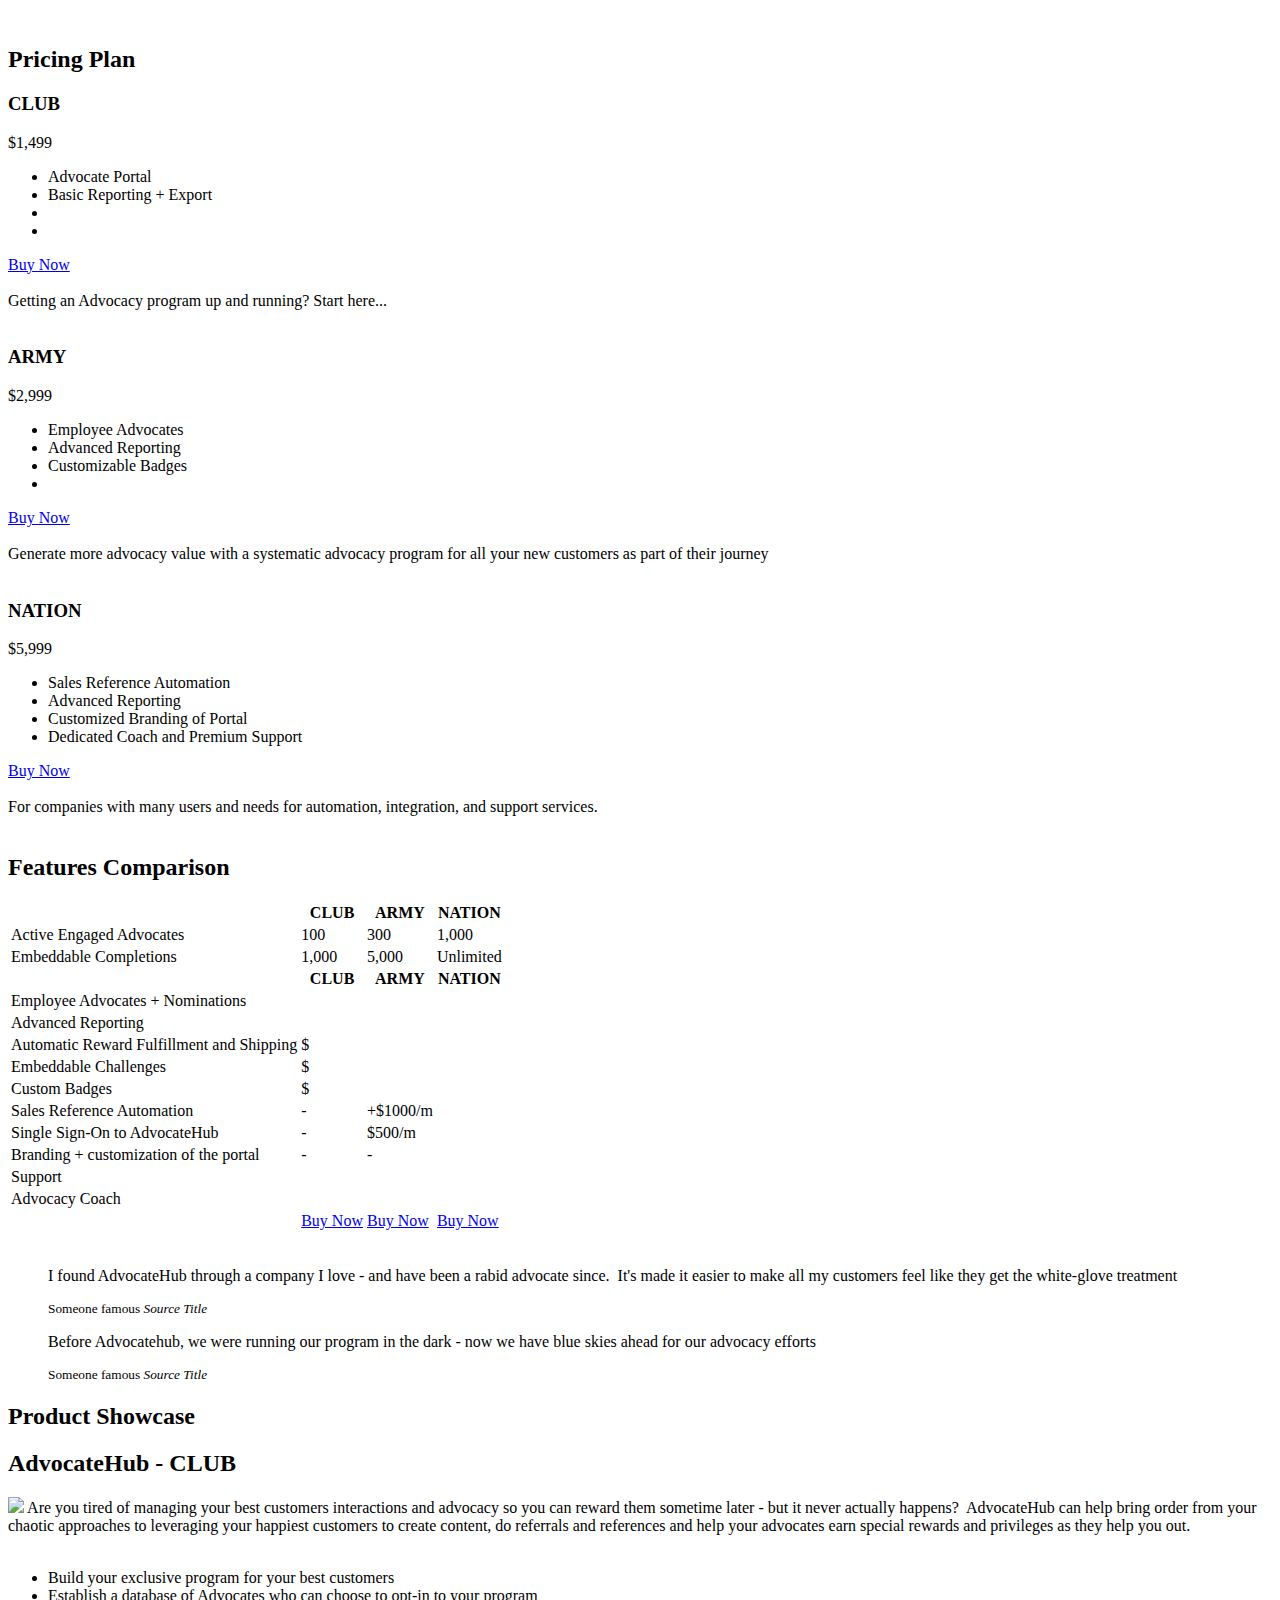
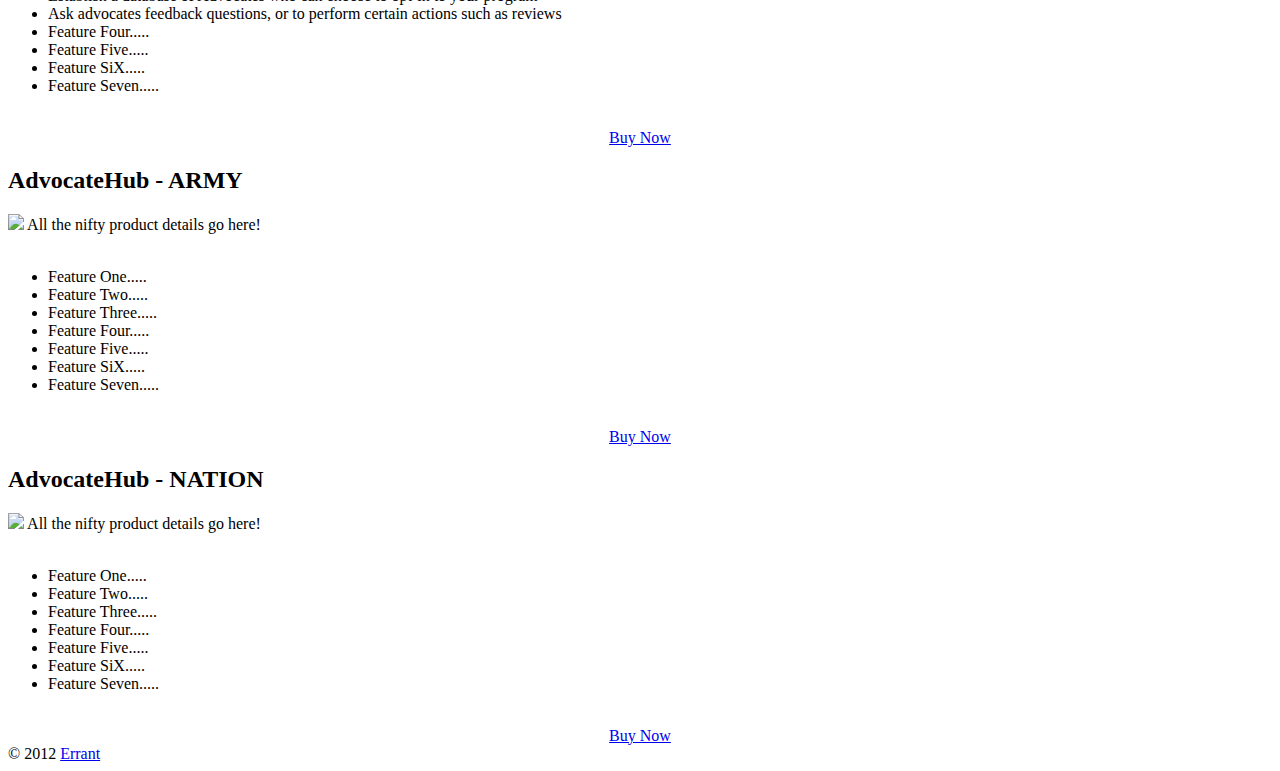
==== index.html @ 7a6dfd01 "update prices" ====
<html class="no-js" lang="en"><head>
	<meta charset="utf-8">
	<meta http-equiv="X-UA-Compatible" content="IE=edge,chrome=1">

	<title>Productive</title>
	<meta name="description" content="">
	<meta name="author" content="">

	<meta name="viewport" content="width=device-width">

	<link rel="stylesheet" href="css/bootstrap.min.css">
	<link rel="stylesheet" href="css/font-awesome.css">
	<link rel="stylesheet" href="css/style.css">
  <!-- The following stylesheet just contains styling for THIS demo page -->
  <link rel="stylesheet" href="css/page.css">

	<script src="js/libs/modernizr-2.5.3-respond-1.1.0.min.js"></script>

	
<script src="js/libs/jquery-1.7.2.min.js"></script>
<script src="js/libs/bootstrap/tooltip.js"></script>
<script>
     $('#').tooltip()   
	</script>


</head>
<body>

<div role="main" class="container" id="content"><div class="span12">
            <div class="row">
                
            <br>
                </div>
            
        </div>
  <h2>Pricing Plan</h2>
  
  <div class="row pricing pricing-yellow">
    <div class="span4 plan">
      <h3>CLUB</h3>
      <span>$1,499</span>
      <ul>
        <li>Advocate Portal<br></li>
        <li>Basic Reporting + Export<br></li>
        <li><br></li>
        <li><br></li>
      </ul>
      <div>
        <a href="#" class="btn btn-large">Buy Now</a>
      </div>
      
      <div class="lead"><br>Getting an Advocacy program up and running?  Start here...<br><br></div>
      </div>
    <div class="span3 plan">
    </div>
    <div class="span4 plan">
      <h3>ARMY<br></h3>
      <span>
        $2,999
      </span>
      <ul>
        <li>Employee Advocates<br></li>
        <li>Advanced Reporting<br></li>
        <li>Customizable Badges<br></li>
        <li><br></li>
      </ul>
      <div>
        <a href="#" class="btn btn-large">Buy Now</a>
      </div>
      
      <div class="lead"><br>Generate more advocacy value with a systematic advocacy program for all your new customers as part of their journey<br><br></div>
      </div>
    <div class="span3 plan">
    </div>
    <div class="span4 plan plan-primary">
        <h3>NATION</h3>
        <span>
          $5,999
        </span>
        <ul>
          
          <li>Sales Reference Automation<br></li><li>Advanced Reporting<br></li>
          <li>Customized Branding of Portal<br></li>
          <li>Dedicated Coach and Premium Support<br></li>
        </ul>
        <div>
          <a href="#" class="btn btn-large">Buy Now</a>
        </div><div class="lead"><br>For companies with many users and needs for automation, integration, and support services.<br><br></div>
      </div>
    <div class="span3 plan">
      
        
        
        
        </div><div class="span3 plan">
      
        
        
        
        </div>
        <div class="span12">
            <div class="row">
                
                
            </div>
            
        </div>
  </div>
  <h2>Features Comparison</h2>
  
  <div class="row">
    <table class="table-striped table-bordered table-comparison span12 table-yellow">
      <thead>
        <tr>
          <th></th>
          <th>CLUB</th>
          <th>ARMY</th>
          <th class="primary">NATION<br></th>
        
          </tr>
      </thead>
      <tbody>
        <tr>
          <td>Active Engaged Advocates<br></td>
          <td>100</td>
          <td>300<br></td>
          <td class="primary">1,000</td>
        
          </tr>
        <tr>
          <td>Embeddable Completions<br></td>
          <td>1,000</td>
          <td>5,000</td>
          <td class="primary">Unlimited</td>
        
          </tr>
        
        <tr>
          <th></th>
          <th>CLUB</th>
          <th>ARMY</th>
          <th class="primary">NATION</th>
        
          </tr>
          
          <tr>
          <td>Employee Advocates + Nominations <i class="icon-info-sign"></i> <br></td>
          <td><i class="icon-shopping-cart"></i></td>
          <td><i class="icon-shopping-cart"></i></td>
          <td class="primary"><i class="icon-ok"></i></td>
          </tr>
          
        <tr>
          <td>Advanced Reporting <i class="icon-info-sign"></i> <br></td>
          <td><i class="icon-info-sign"></i></td>
          <td><i class="icon-ok"></i></td>
          <td class="primary"><i class="icon-ok"></i></td>
        
          </tr>
        
        <tr>
          <td>Automatic Reward Fulfillment and Shipping<br></td>
          <td>$</td>
          <td><i class="icon-ok"></i></td>
          <td class="primary"><i class="icon-ok"></i></td>
        
          </tr>
        <tr>
          <td>Embeddable Challenges<br></td>
          <td>$</td>
          <td><i class="icon-ok"></i></td>
          <td class="primary"><i class="icon-ok"></i></td>
        
          </tr>
          
           <tr>
          <td>Custom Badges<br></td>
          <td>$</td>
          <td><i class="icon-ok"></i></td>
          <td class="primary"><i class="icon-ok"></i></td>
     
        
          </tr>
        <tr>
          <td>Sales Reference Automation<br></td>
          <td>-</td>
          <td>+$1000/m</td>
          <td class="primary"><i class="icon-ok"></i></td>
        
          </tr>
          
             <tr>
          <td>Single Sign-On to AdvocateHub<br></td>
          <td>-</td>
          <td>$500/m</td>
          <td class="primary"><i class="icon-ok"></i></td>
        
          </tr>
          
         <tr>
          <td>Branding + customization of the portal<br></td>
          <td>-</td>
          <td>-</td>
          <td class="primary"><i class="icon-ok"></i></td>
        
          </tr><tr>
          <td>Support</td>
          <td><i class="icon-headphones"></i></td>
          <td><i class="icon-headphones"></i></td>
          <td class="primary"><i class="icon-plane"></i></td>
        
          </tr><tr>
          <td>Advocacy Coach<br></td>
          <td><br></td>
          <td><i class="icon-ok"></i></td>
          <td class="primary"><i class="icon-ok"></i></td>
        
          </tr>
          <tr><td><br></td>
          <td><a href="#" class="btn btn-large">Buy Now</a></td>
          <td><a href="#" class="btn btn-large">Buy Now</a></td>
          <td class="primary"><a href="#" class="btn btn-large">Buy Now</a></td>
        
          </tr>
      </tbody>

    </table>
  </div>
  <div class="span12">
  <div class="row"><br></div>
            <div class="row">
                <blockquote class="span8">
  <p>I found AdvocateHub through a company I love - and have been a rabid advocate since.&nbsp; It's made it easier to make all my customers feel like they get the white-glove treatment<br></p>
  <small>Someone famous <cite title="Source Title">Source Title</cite></small>
</blockquote>

<blockquote class="pull-right span6">
  <p>Before Advocatehub, we were running our program in the dark - now we have blue skies ahead for our advocacy efforts<br></p>
  <small>Someone famous <cite title="Source Title">Source Title</cite></small>
</blockquote>
                
            </div>
            
        </div><h2>Product Showcase</h2>
  
  <div class="row showcase showcase-yellow">
    <div class="span12 product">
      <h2>AdvocateHub - CLUB<br></h2>
      <div class="">
        <img src="img/box.png" class="img-polaroid pull-right">
          Are you tired of managing your best customers interactions and advocacy so you can reward them sometime later - but it never actually happens?&nbsp; AdvocateHub can help bring order from your chaotic approaches to leveraging your happiest customers to create content, do referrals and references and help your advocates earn special rewards and privileges as they help you out.<br>
          <br>
          <ul>
            <li>Build your exclusive program for your best customers<br></li>
            <li>Establish a database of Advocates who can choose to opt-in to your program<br></li>
            <li>Ask advocates feedback questions, or to perform certain actions such as reviews<br></li>
            <li>Feature Four.....</li>
            <li>Feature Five.....</li>
            <li>Feature SiX.....</li>
            <li>Feature Seven.....</li>
          </ul>
          <br>
          <center>
            <a href="#" class="btn btn-large">Buy Now</a>
          </center>
      </div>
    </div>
    <div class="span12 product product-primary">
      <h2>AdvocateHub - ARMY<br></h2>
      <div class="">
        <img src="img/box.png" class="img-polaroid pull-right">
          All the nifty product details go here!<br>
          <br>
          <ul>
            <li>Feature One.....</li>
            <li>Feature Two.....</li>
            <li>Feature Three.....</li>
            <li>Feature Four.....</li>
            <li>Feature Five.....</li>
            <li>Feature SiX.....</li>
            <li>Feature Seven.....</li>
          </ul>
          <br>
          <center>
            <a href="#" class="btn btn-large">Buy Now</a>
          </center>
      </div>
    </div>
    <div class="span12 product">
      <h2>AdvocateHub - NATION<br></h2>
      <div class="">
        <img src="img/box.png" class="img-polaroid pull-right">
          All the nifty product details go here!<br>
          <br>
          <ul>
            <li>Feature One.....</li>
            <li>Feature Two.....</li>
            <li>Feature Three.....</li>
            <li>Feature Four.....</li>
            <li>Feature Five.....</li>
            <li>Feature SiX.....</li>
            <li>Feature Seven.....</li>
          </ul>
          <br>
          <center>
            <a href="#" class="btn btn-large">Buy Now</a>
          </center>
      </div>
    </div>
  </div>
    
   
   
</div>
<footer>
	<div class="container">
		© 2012 <a href="http://www.errant.me.uk">Errant</a>
	</div>
</footer>

<script src="js/libs/jquery-1.7.2.min.js"></script>
<script src="js/libs/bootstrap/bootstrap.js"></script>
<script type="text/javascript">
  $("#colorschemer a").click(function(e){
    var color = $(e.currentTarget).attr("color");
    $("#colorschemer a").removeClass("selected")
    $(".s-"+color).addClass("selected")
    $(".pricing").attr("class","row pricing pricing-"+color);
    $(".table-comparison").attr("class","table-striped table-bordered table-comparison span12 table-"+color);
    $(".showcase").attr("class","row showcase showcase-"+color);
  });
</script>


</body></html>
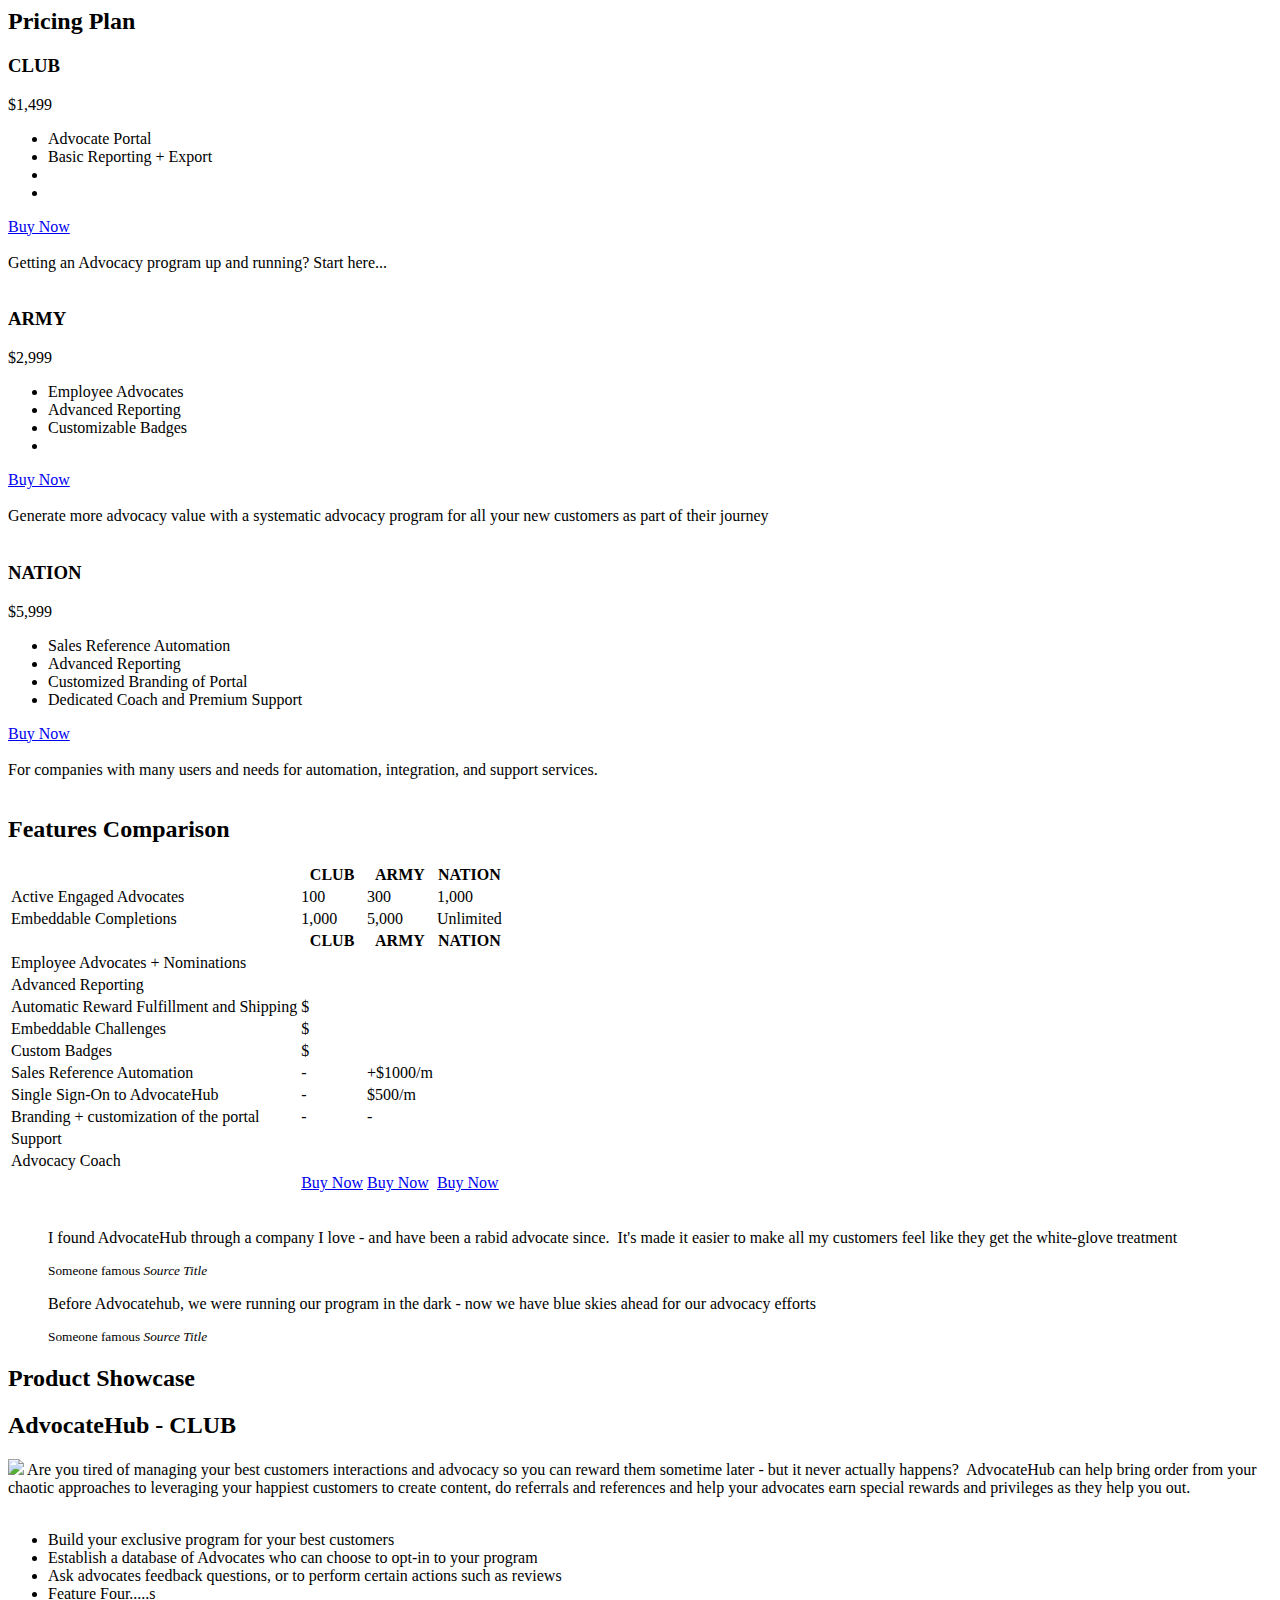
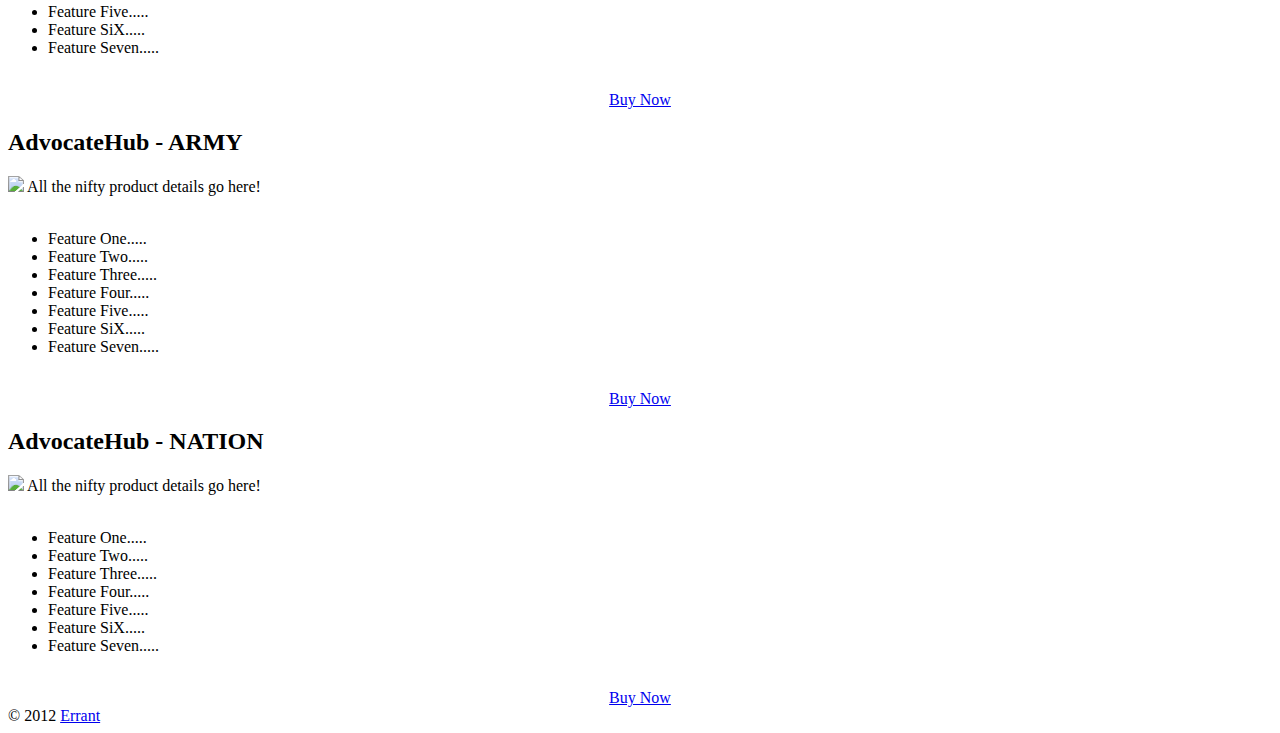
==== commit 0edfa476: "new" ====
--- a/index.html
+++ b/index.html
@@ -27,13 +27,7 @@
 </head>
 <body>
 
-<div role="main" class="container" id="content"><div class="span12">
-            <div class="row">
-                
-            <br>
-                </div>
-            
-        </div>
+<div role="main" class="container" id="content">
   <h2>Pricing Plan</h2>
   
   <div class="row pricing pricing-yellow">
@@ -100,10 +94,7 @@
         
         </div>
         <div class="span12">
-            <div class="row">
-                
-                
-            </div>
+          
             
         </div>
   </div>
@@ -228,14 +219,17 @@
     </table>
   </div>
   <div class="span12">
-  <div class="row"><br></div>
+            <div class="row"><br></div>
+            
             <div class="row">
                 <blockquote class="span8">
   <p>I found AdvocateHub through a company I love - and have been a rabid advocate since.&nbsp; It's made it easier to make all my customers feel like they get the white-glove treatment<br></p>
   <small>Someone famous <cite title="Source Title">Source Title</cite></small>
 </blockquote>
-
-<blockquote class="pull-right span6">
+                
+            </div>
+              <div class="row">
+                <blockquote class="pull-right span6">
   <p>Before Advocatehub, we were running our program in the dark - now we have blue skies ahead for our advocacy efforts<br></p>
   <small>Someone famous <cite title="Source Title">Source Title</cite></small>
 </blockquote>
@@ -255,7 +249,7 @@
             <li>Build your exclusive program for your best customers<br></li>
             <li>Establish a database of Advocates who can choose to opt-in to your program<br></li>
             <li>Ask advocates feedback questions, or to perform certain actions such as reviews<br></li>
-            <li>Feature Four.....</li>
+            <li>Feature Four.....s<br></li>
             <li>Feature Five.....</li>
             <li>Feature SiX.....</li>
             <li>Feature Seven.....</li>
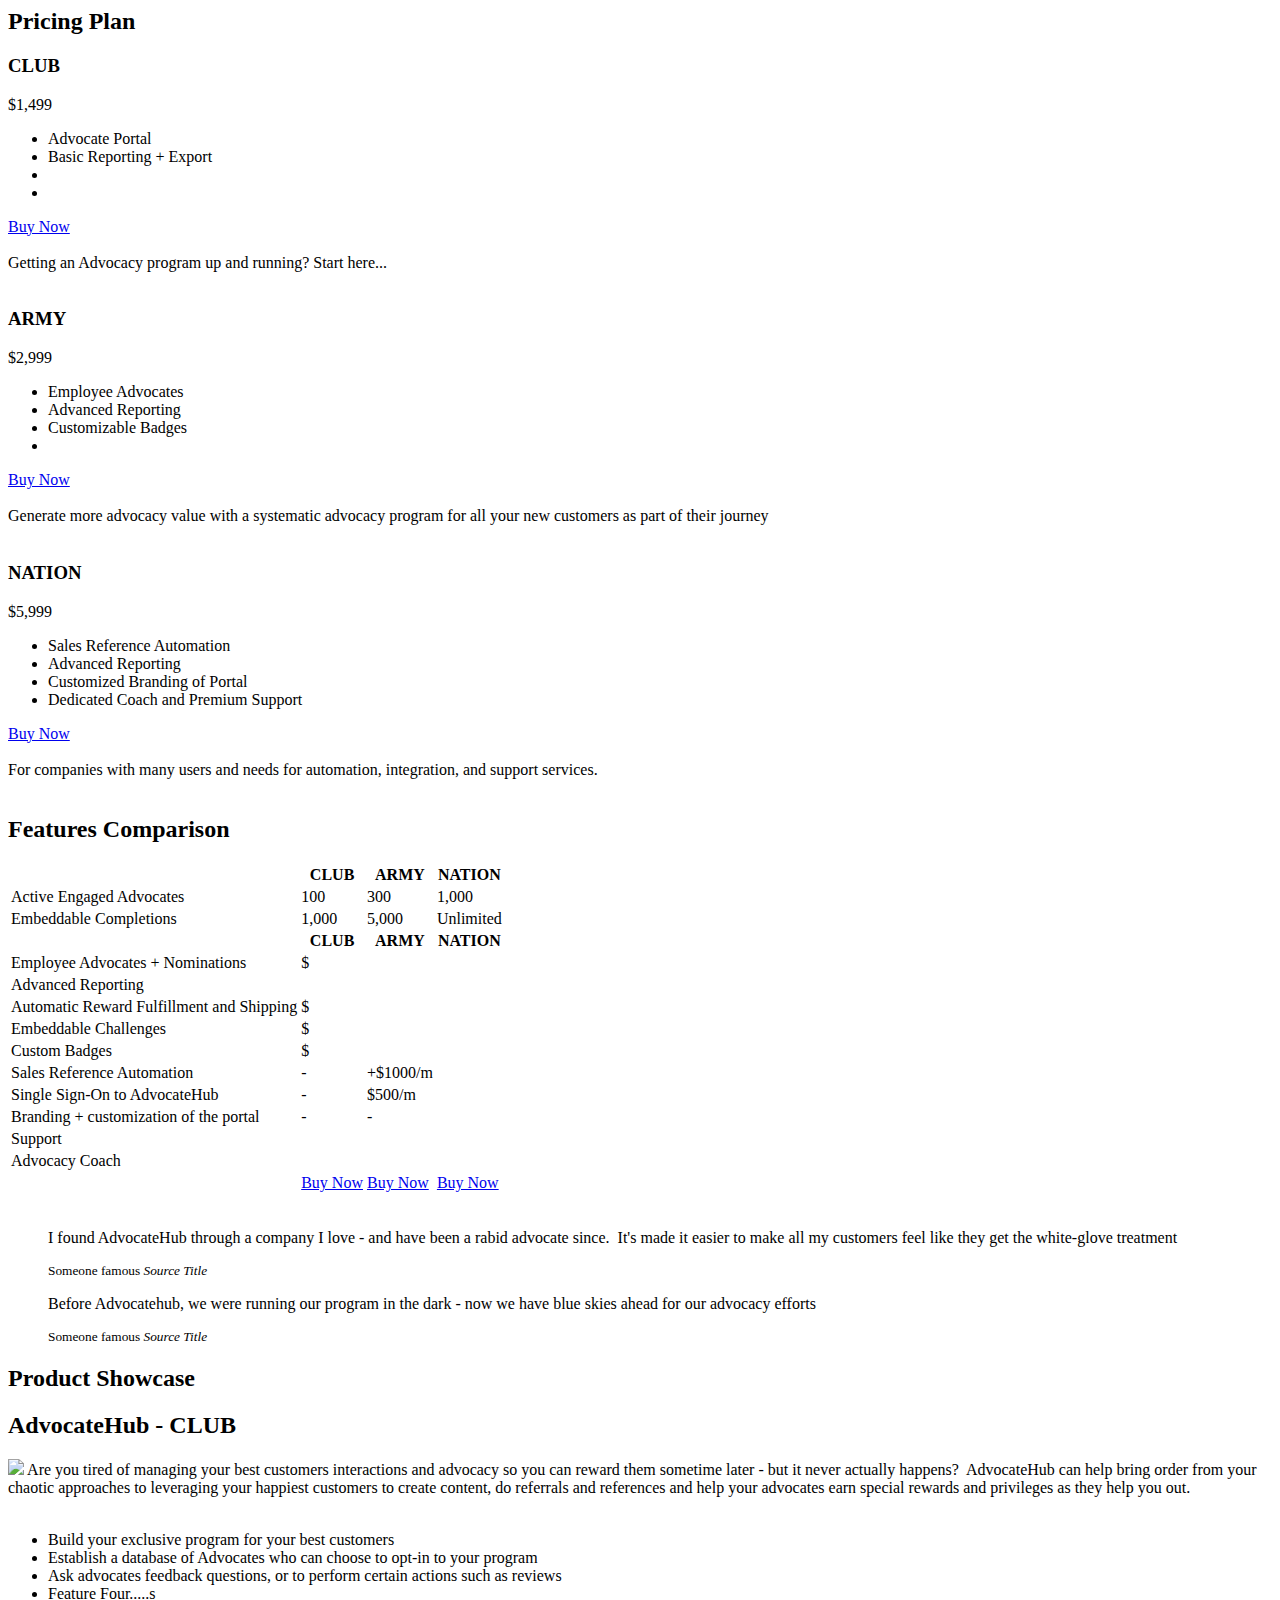
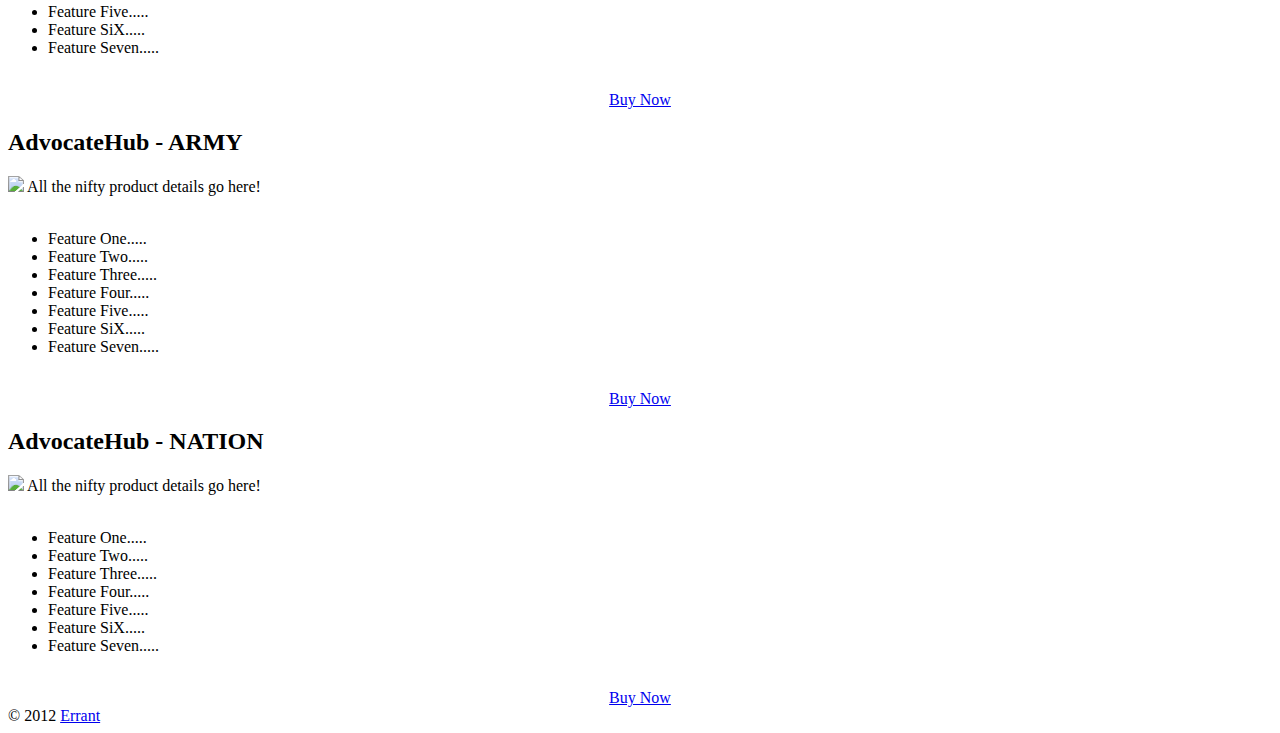
==== commit 72e815bf: "update" ====
--- a/index.html
+++ b/index.html
@@ -104,7 +104,7 @@
     <table class="table-striped table-bordered table-comparison span12 table-yellow">
       <thead>
         <tr>
-          <th></th>
+          <th><br></th>
           <th>CLUB</th>
           <th>ARMY</th>
           <th class="primary">NATION<br></th>
@@ -128,7 +128,7 @@
           </tr>
         
         <tr>
-          <th></th>
+          <th><br></th>
           <th>CLUB</th>
           <th>ARMY</th>
           <th class="primary">NATION</th>
@@ -137,39 +137,39 @@
           
           <tr>
           <td>Employee Advocates + Nominations <i class="icon-info-sign"></i> <br></td>
-          <td><i class="icon-shopping-cart"></i></td>
-          <td><i class="icon-shopping-cart"></i></td>
-          <td class="primary"><i class="icon-ok"></i></td>
+          <td>$<br></td>
+          <td><i class="icon-ok"></i><br></td>
+          <td class="primary"><i class="icon-ok"></i><br></td>
           </tr>
           
         <tr>
           <td>Advanced Reporting <i class="icon-info-sign"></i> <br></td>
-          <td><i class="icon-info-sign"></i></td>
-          <td><i class="icon-ok"></i></td>
-          <td class="primary"><i class="icon-ok"></i></td>
+          <td><i class="icon-info-sign"></i><br></td>
+          <td><i class="icon-ok"></i><br></td>
+          <td class="primary"><i class="icon-ok"></i><br></td>
         
           </tr>
         
         <tr>
           <td>Automatic Reward Fulfillment and Shipping<br></td>
           <td>$</td>
-          <td><i class="icon-ok"></i></td>
-          <td class="primary"><i class="icon-ok"></i></td>
+          <td><i class="icon-ok"></i><br></td>
+          <td class="primary"><i class="icon-ok"></i><br></td>
         
           </tr>
         <tr>
           <td>Embeddable Challenges<br></td>
           <td>$</td>
-          <td><i class="icon-ok"></i></td>
-          <td class="primary"><i class="icon-ok"></i></td>
+          <td><i class="icon-ok"></i><br></td>
+          <td class="primary"><i class="icon-ok"></i><br></td>
         
           </tr>
           
            <tr>
           <td>Custom Badges<br></td>
           <td>$</td>
-          <td><i class="icon-ok"></i></td>
-          <td class="primary"><i class="icon-ok"></i></td>
+          <td><i class="icon-ok"></i><br></td>
+          <td class="primary"><i class="icon-ok"></i><br></td>
      
         
           </tr>
@@ -177,7 +177,7 @@
           <td>Sales Reference Automation<br></td>
           <td>-</td>
           <td>+$1000/m</td>
-          <td class="primary"><i class="icon-ok"></i></td>
+          <td class="primary"><i class="icon-ok"></i><br></td>
         
           </tr>
           
@@ -185,7 +185,7 @@
           <td>Single Sign-On to AdvocateHub<br></td>
           <td>-</td>
           <td>$500/m</td>
-          <td class="primary"><i class="icon-ok"></i></td>
+          <td class="primary"><i class="icon-ok"></i><br></td>
         
           </tr>
           
@@ -193,19 +193,19 @@
           <td>Branding + customization of the portal<br></td>
           <td>-</td>
           <td>-</td>
-          <td class="primary"><i class="icon-ok"></i></td>
+          <td class="primary"><i class="icon-ok"></i><br></td>
         
           </tr><tr>
           <td>Support</td>
-          <td><i class="icon-headphones"></i></td>
-          <td><i class="icon-headphones"></i></td>
-          <td class="primary"><i class="icon-plane"></i></td>
+          <td><i class="icon-headphones"></i><br></td>
+          <td><i class="icon-headphones"></i><br></td>
+          <td class="primary"><i class="icon-plane"></i><br></td>
         
           </tr><tr>
           <td>Advocacy Coach<br></td>
           <td><br></td>
-          <td><i class="icon-ok"></i></td>
-          <td class="primary"><i class="icon-ok"></i></td>
+          <td><i class="icon-ok"></i><br></td>
+          <td class="primary"><i class="icon-ok"></i><br></td>
         
           </tr>
           <tr><td><br></td>
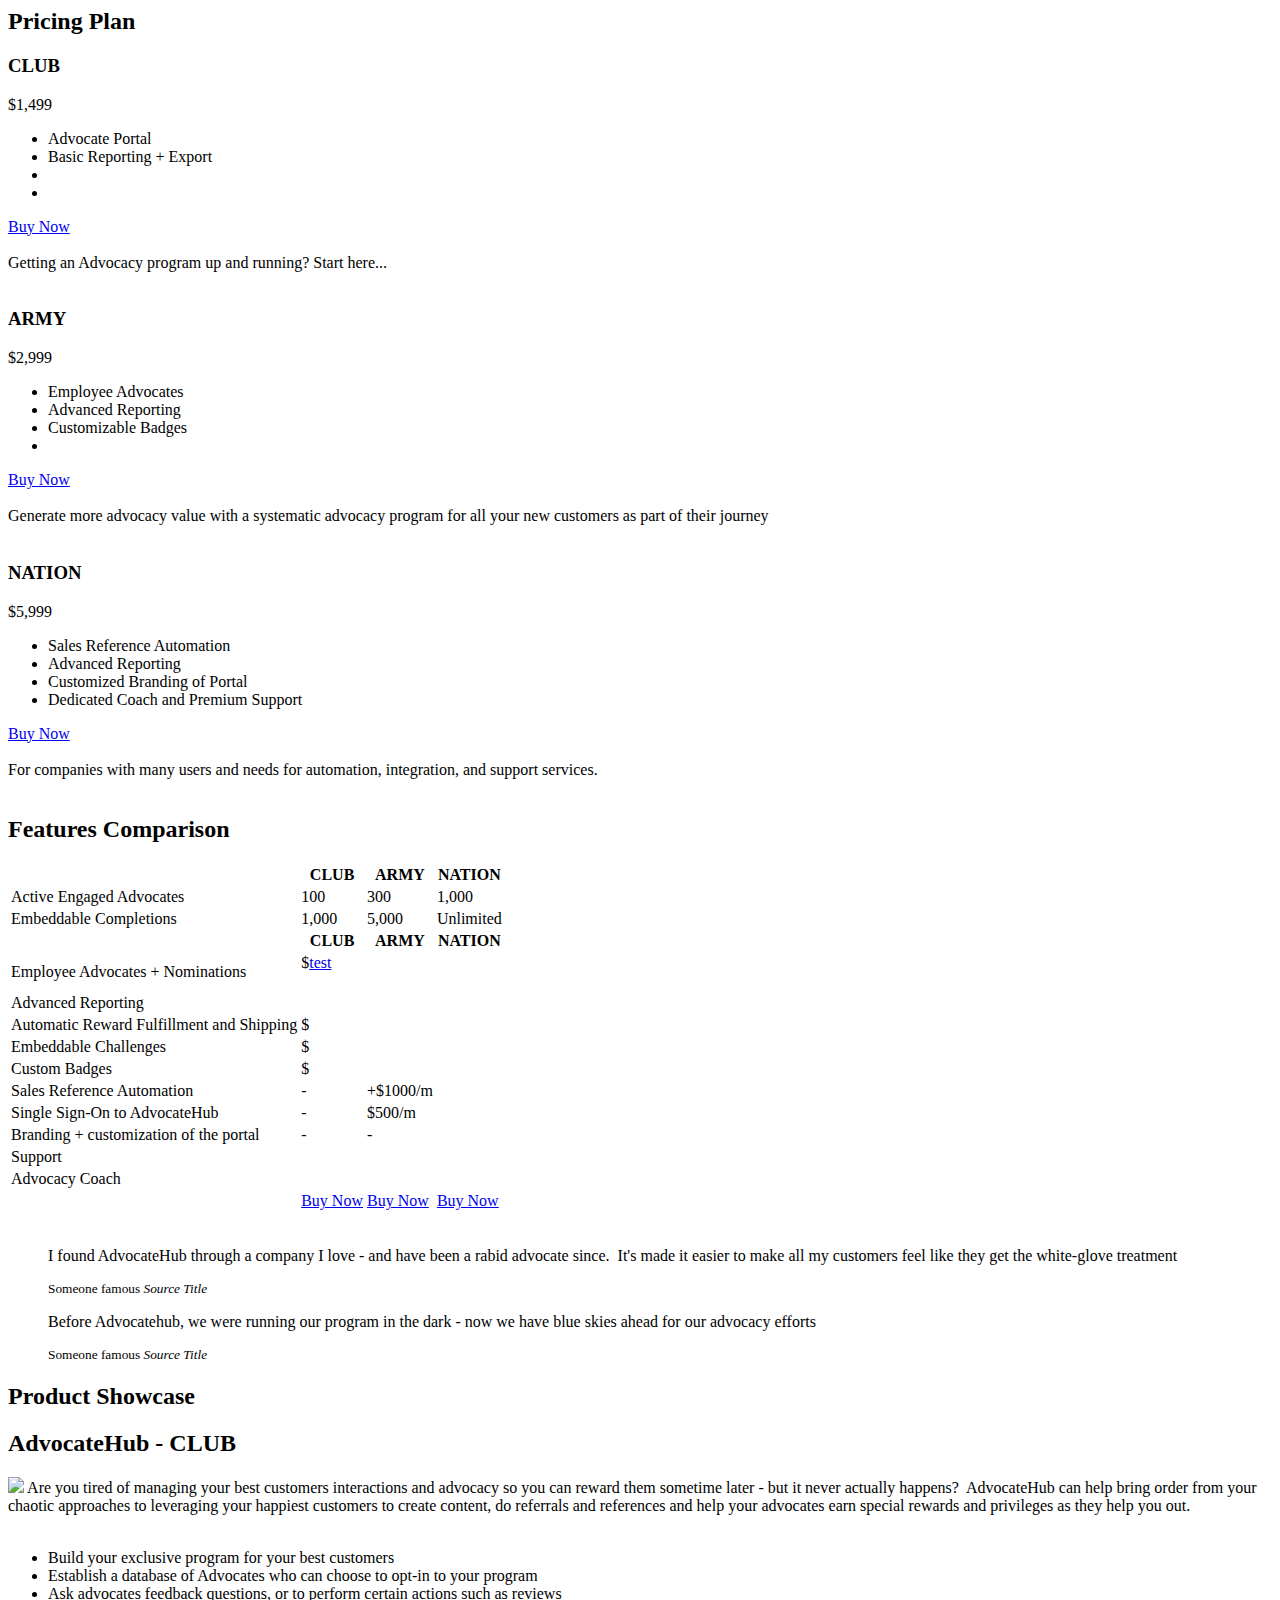
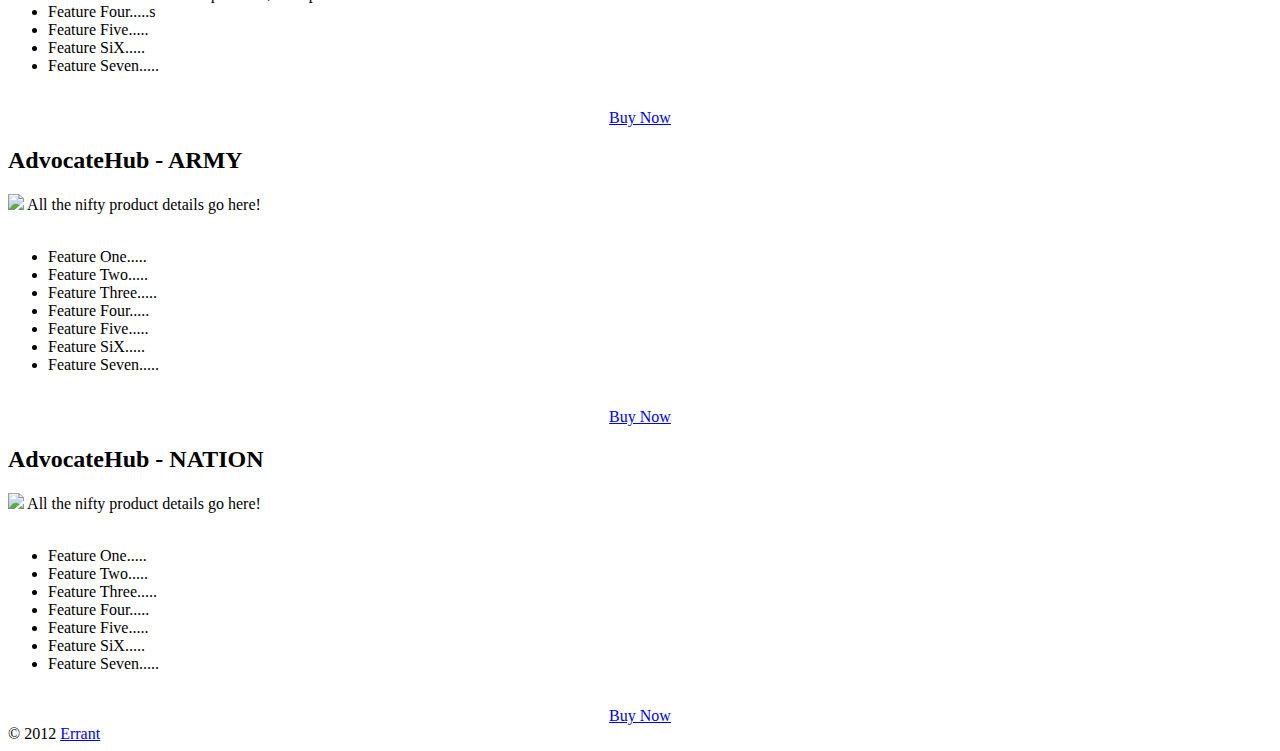
==== commit 675d4d28: "pricing updates" ====
--- a/index.html
+++ b/index.html
@@ -19,9 +19,13 @@
 	
 <script src="js/libs/jquery-1.7.2.min.js"></script>
 <script src="js/libs/bootstrap/tooltip.js"></script>
-<script>
-     $('#').tooltip()   
-	</script>
+ <script type='text/javascript'>
+     $(document).ready(function () {
+     if ($("[rel=tooltip]").length) {
+     $("[rel=tooltip]").tooltip();
+     }
+   });
+  </script>
 
 
 </head>
@@ -137,7 +141,7 @@
           
           <tr>
           <td>Employee Advocates + Nominations <i class="icon-info-sign"></i> <br></td>
-          <td>$<br></td>
+          <td>$<a href="#" rel="tooltip" title="A nice tooltip" class="tooltip-test">test</a><br> <br></td>
           <td><i class="icon-ok"></i><br></td>
           <td class="primary"><i class="icon-ok"></i><br></td>
           </tr>
